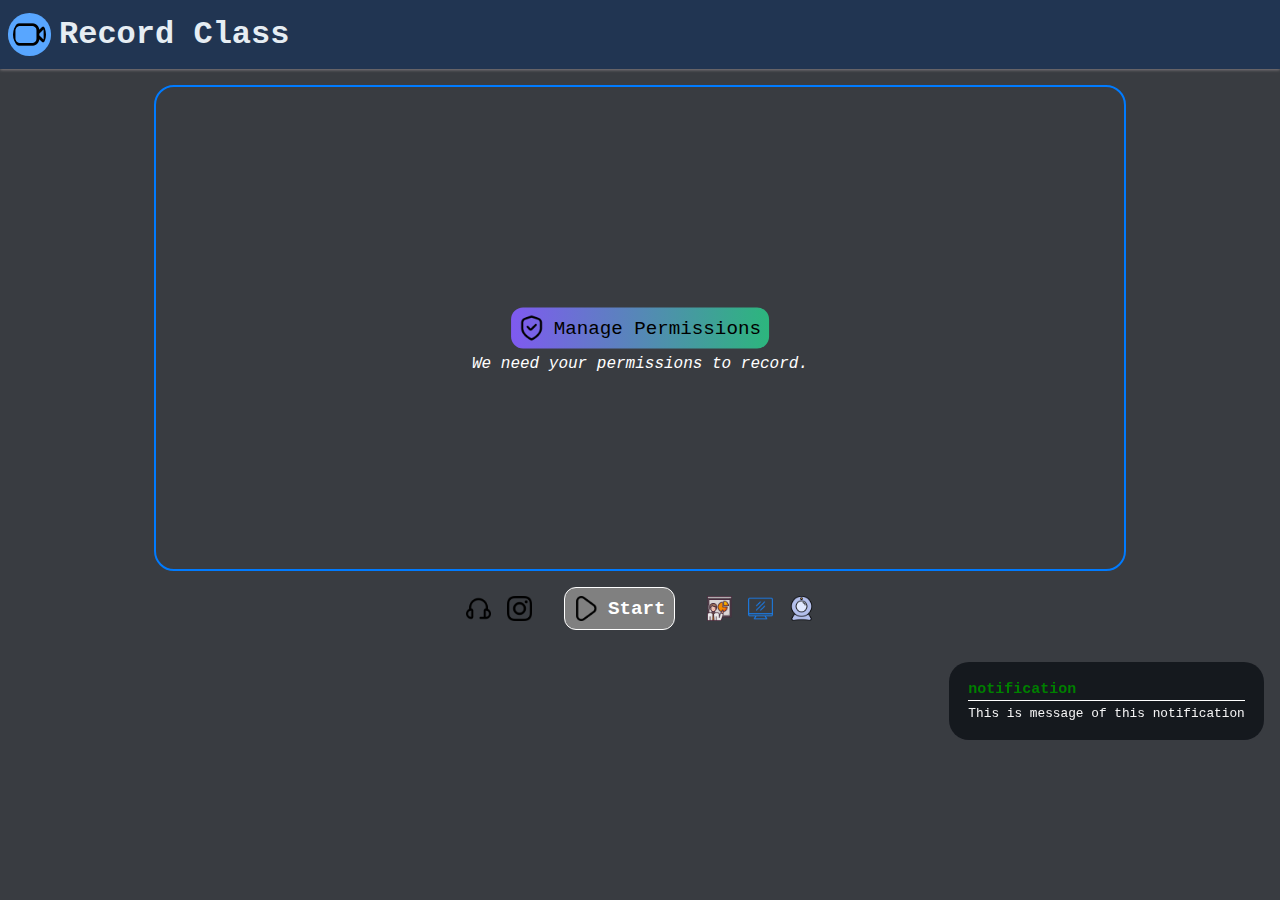
==== index.html @ d0dd2c35 "working on ui" ====
<!DOCTYPE html>
<html lang="en">
<head>
    <meta charset="UTF-8">
    <meta name="viewport" content="width=device-width, initial-scale=1.0">
    <title>Record Class</title>
    <link rel="stylesheet" href="./css/style.css"> 
</head>
<body>
    <header>
        <div class="title">
            <img class="title__icon" src="assets/icons/record.png" alt="logo" width="auto" height="27">
            <h1 class="title__text">Record Class</h1>
        </div>
    </header>

    <div class="preview-container">
        <video id="preview" class="preview"></video>
        <p class="info preview-container__center">We need your permissions to record. </p>

        <button class="btn preview-container__center btn__gradient"> 
            <img src="assets/icons/shield.png" alt="logo" width="25" height="auto"> 
            <span>Manage Permissions </span>
        </button>

        <div class="modal preview-container__center">
            <div class="modal__content">
                <h2 class="title"> Grand Permission? </h2>
                <div class="btn-group">
                    <button class="btn btn__cancel"> Cancel </button>
                    <button class="btn btn__okay"> Proceed </button>
                </div>
            </div>
        </div>
    </div>
    <canvas id="mixCanvas" class="hide"></canvas>

    <div class="controls">
        <div class="system">
            <img src="assets/icons/microphone.png" alt="logo" width="25" height="auto"> 
            <img src="assets/icons/camera.png" alt="logo" width="25" height="auto"> 
        </div>
        <button class="btn rounded btn__gradient" disabled>
            <img src="assets/icons/play.png" alt="logo" width="25" height="auto"> 
            <span id="play-pause">Start</span>
        </button>
        <div class="video_options">
            <img src="assets/images/presentation.png" alt="logo" width="25" height="auto"> 
            <img src="assets/images/screen.png" alt="logo" width="25" height="auto">
            <img src="assets/images/webcam.png" alt="logo" width="25" height="auto"> 
        </div>
    </div>

    <div class="notification notifation-open">
        <h3 class="title"> notification </h3>
        <p class="message"> This is message of this notification </p>
    </div>

    <script src="./js/main.js" type="module"></script>
</body>
</html>
---- css/style.css ----
.btn {
  border-radius: 12px;
  outline: none;
  border: none;
  background-color: rgba(61, 157, 155, 0.792);
  padding: 0.5rem;
  font-size: 1.2rem;
  max-height: 3rem;
  text-align: center;
  display: flex;
  align-items: center;
  gap: 0.6rem;
}
.btn__gradient {
  background: linear-gradient(to right, #7f5af0, #2cb67d);
}
.btn:hover {
  box-shadow: 0px 2px 5px rgba(212, 220, 240, 0.629);
  transition: all 0.5s;
  scale: 1.05 center center;
}
.btn .rounded {
  border-radius: 100%;
  color: rebeccapurple;
}
.btn:disabled {
  background: gray;
  border: 1px white solid;
  color: white;
  font-weight: bold;
}
.btn__okay {
  background-color: aqua;
}
.btn__cancel {
  background-color: red;
}

header {
  padding: 1rem;
  background: #213552;
  box-shadow: rgba(236, 215, 215, 0.408) 0px 1px 3px;
}
header .title__icon {
  border-radius: 50%;
  background-color: #58a6ff;
  padding: 0.2rem;
  font-style: normal;
  cursor: grab;
}
header .title__text {
  color: #e6edf3;
}
header:hover {
  border: red 1px;
}

.controls {
  display: flex;
  justify-content: center;
  align-items: center;
  width: 100%;
  gap: 2rem;
}
.controls .system {
  display: flex;
  gap: 1rem;
}
.controls .video_options {
  display: flex;
  gap: 1rem;
}

.preview {
  height: 38vw;
  border: 2px solid #007bff;
  aspect-ratio: 4/2;
  border-radius: 20px;
  cursor: pointer;
}

.preview-container {
  padding: 1rem;
  display: flex;
  justify-content: center;
  width: 100%;
  position: relative;
}
.preview-container__center {
  left: 50%;
  top: 50%;
  position: absolute;
  transform: translateX(-50%) translateY(-50%);
}
.preview-container .info {
  transform: translateY(150%) translateX(-50%);
  color: white;
  font-style: italic;
}
.preview-container .modal {
  position: fixed;
  width: 100%;
  height: 100%;
  display: flex;
  justify-content: center;
  align-items: center;
  align-items: center;
  background-color: rgba(58, 46, 46, 0.607);
  -webkit-backdrop-filter: blur(60);
          backdrop-filter: blur(60);
  display: none;
}
.preview-container .modal__content {
  background-color: #161b22;
  padding: 3rem;
  border-radius: 15px;
  color: white;
  width: 400px;
}
.preview-container .modal__content .title {
  font-style: normal;
  font-size: 1.5rem;
  margin-bottom: 0.5rem;
}
.preview-container .modal__content .btn-group {
  display: flex;
  flex-direction: column;
  justify-content: end;
  align-items: end;
  margin-top: 1rem;
  width: 100%;
  gap: 5px;
}

.notification {
  position: fixed;
  bottom: 10rem;
  right: 1rem;
  background-color: rgba(13, 17, 23, 0.8196078431);
  border-radius: 20px;
  padding: 1.2rem;
  color: whitesmoke;
  font-family: "Times New Roman", Times, serif;
  font-size: 0.8rem;
}
.notification .title {
  border-bottom: white solid 1px;
  padding-bottom: 0.2rem;
  color: green;
}
.notification .message {
  margin-top: 0.3rem;
}

.notifation-open {
  animation: notification-appear 1s ease-in-out forwards;
}

.notifation-close {
  animation: notification-hide 1s ease-in-out forwards;
}

@keyframes notification-appear {
  0% {
    bottom: -2rem;
    opacity: 0;
    display: block;
  }
  80% {
    bottom: 11rem;
    opacity: 1;
  }
  100% {
    bottom: 10rem;
  }
}
@keyframes notification-hide {
  100% {
    bottom: 10rem;
  }
  100% {
    bottom: -2rem;
    opacity: 0;
    display: none;
  }
}
* {
  padding: 0px;
  margin: 0px;
  box-sizing: border-box;
  font-family: "Courier New", Courier, monospace;
}

body {
  background: rgba(13, 17, 23, 0.8196078431);
  padding: 0px;
}

.title {
  display: flex;
  flex-direction: row;
  justify-content: start;
  align-items: center;
  gap: 1rem;
}
.title__icon {
  background-color: 52;
  scale: 1.6;
  text-decoration: none;
}
.title icon {
  background-color: red;
}

.hide {
  display: none;
}/*# sourceMappingURL=style.css.map */
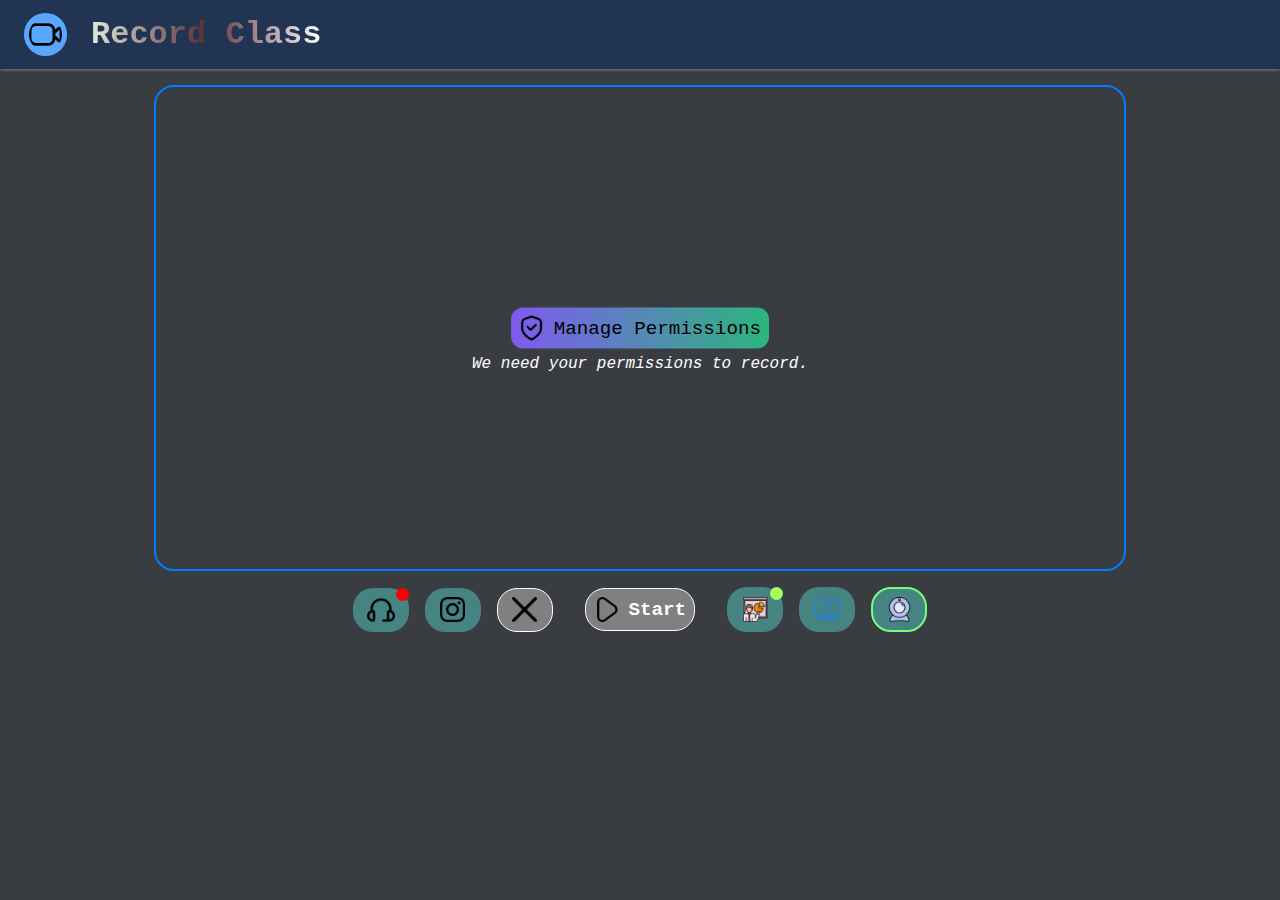
==== commit a5aaf4d7: "preview save button and permission" ====
--- a/index.html
+++ b/index.html
@@ -3,8 +3,9 @@
 <head>
     <meta charset="UTF-8">
     <meta name="viewport" content="width=device-width, initial-scale=1.0">
-    <title>Record Class</title>
+    <title>Record Presentation </title>
     <link rel="stylesheet" href="./css/style.css"> 
+    <link rel="icon" href="./assets/icons/icon.ico">
 </head>
 <body>
     <header>
@@ -16,46 +17,69 @@
 
     <div class="preview-container">
         <video id="preview" class="preview"></video>
-        <p class="info preview-container__center">We need your permissions to record. </p>
+        <p id="permissionInfoText" class="info preview-container__center">We need your permissions to record. </p>
 
-        <button class="btn preview-container__center btn__gradient"> 
+        <button id="manage-permission" class="btn preview-container__center btn__gradient"> 
             <img src="assets/icons/shield.png" alt="logo" width="25" height="auto"> 
             <span>Manage Permissions </span>
         </button>
 
-        <div class="modal preview-container__center">
-            <div class="modal__content">
-                <h2 class="title"> Grand Permission? </h2>
-                <div class="btn-group">
-                    <button class="btn btn__cancel"> Cancel </button>
-                    <button class="btn btn__okay"> Proceed </button>
-                </div>
+        <button id="startPreview" class="btn preview-container__center btn__gradient hidden"> 
+            <img src="assets/icons/play.png" alt="logo" width="25" height="auto"> 
+            <span> Start Preview </span>
+        </button>
+
+        <button id="save-video" class="btn preview-container__center btn__gradient hidden"> 
+            <img src="assets/icons/play_fill.png" alt="logo" width="25" height="auto"> 
+            <span> Save Video </span>
+        </button>
+    </div>
+    <canvas id="mixCanvas" class="hidden"></canvas>
+
+    <div class="controls">
+        <div class="system">
+            <button id="microphoneIcon" class="btn dot error">
+                <img src="assets/icons/microphone.png" alt="logo" width="28" height="auto" class="btn__icon" data-tooltip="Microphone"> 
+            </button>
+            <button id="cameraIcon" class="btn">
+                <img src="assets/icons/camera.png" alt="logo" width="25" height="auto" class="btn__icon"> 
+            </button>
+            <button id="closeButton" class="btn" disabled>
+                <img src="assets/icons/close.png" alt="logo" width="25" height="auto" class="btn__icon disabed"> 
+            </button>
+        </div>
+        <button id="startButton" class="btn rounded btn__gradient play" disabled>
+            <img src="assets/icons/play.png" alt="logo" width="25" height="auto" class="btn__icon"> 
+            <span id="play-pause">Start</span>
+        </button>
+        <div class="video_options">
+            <button id="presentationIcon" class="btn dot">
+                <img src="assets/images/presentation.png" alt="logo" width="25" height="auto" class="btn__icon"> 
+            </button>
+            <button id="screenIcon" class="btn">
+                <img src="assets/images/screen.png" alt="logo" width="25" height="auto" class="btn__icon">
+            </button>
+            <button id="webcamIcon" class="btn active">
+                <img src="assets/images/webcam.png" alt="logo" width="25" height="auto" class="btn__icon"> 
+            </button>
+        </div>
+    </div>
+
+    <div id="permission-modal" class="modal preview-container__center">
+        <div class="modal__content">
+            <h2 class="title"> Grand Permission? </h2>
+            <div class="btn-group">
+                <button id="modalProceedButton"  class="btn btn__okay"> Proceed </button>
+                <button id="modalCancelButton" class="btn btn__cancel"> Cancel </button>
             </div>
         </div>
     </div>
-    <canvas id="mixCanvas" class="hide"></canvas>
 
-    <div class="controls">
-        <div class="system">
-            <img src="assets/icons/microphone.png" alt="logo" width="25" height="auto"> 
-            <img src="assets/icons/camera.png" alt="logo" width="25" height="auto"> 
-        </div>
-        <button class="btn rounded btn__gradient" disabled>
-            <img src="assets/icons/play.png" alt="logo" width="25" height="auto"> 
-            <span id="play-pause">Start</span>
-        </button>
-        <div class="video_options">
-            <img src="assets/images/presentation.png" alt="logo" width="25" height="auto"> 
-            <img src="assets/images/screen.png" alt="logo" width="25" height="auto">
-            <img src="assets/images/webcam.png" alt="logo" width="25" height="auto"> 
-        </div>
-    </div>
-
-    <div class="notification notifation-open">
+    <div id="notification" class="notification">
         <h3 class="title"> notification </h3>
         <p class="message"> This is message of this notification </p>
     </div>
 
-    <script src="./js/main.js" type="module"></script>
+    <script src="/js/main.js" type="module"></script>
 </body>
 </html>--- a/css/style.css
+++ b/css/style.css
@@ -2,7 +2,7 @@
   border-radius: 12px;
   outline: none;
   border: none;
-  background-color: rgba(61, 157, 155, 0.792);
+  background-color: rgba(72, 151, 149, 0.792);
   padding: 0.5rem;
   font-size: 1.2rem;
   max-height: 3rem;
@@ -14,10 +14,12 @@
 .btn__gradient {
   background: linear-gradient(to right, #7f5af0, #2cb67d);
 }
+.btn__icon {
+  margin-inline: auto;
+}
 .btn:hover {
   box-shadow: 0px 2px 5px rgba(212, 220, 240, 0.629);
   transition: all 0.5s;
-  scale: 1.05 center center;
 }
 .btn .rounded {
   border-radius: 100%;
@@ -40,16 +42,21 @@
   padding: 1rem;
   background: #213552;
   box-shadow: rgba(236, 215, 215, 0.408) 0px 1px 3px;
+  padding-inline: 2rem;
 }
 header .title__icon {
   border-radius: 50%;
   background-color: #58a6ff;
   padding: 0.2rem;
   font-style: normal;
-  cursor: grab;
+  pointer-events: none;
+  margin-right: 1rem;
 }
 header .title__text {
-  color: #e6edf3;
+  color: transparent;
+  background: linear-gradient(to right, rgb(223, 236, 220), rgb(90, 42, 54), rgb(255, 255, 255));
+  -webkit-background-clip: text;
+          background-clip: text;
 }
 header:hover {
   border: red 1px;
@@ -69,6 +76,38 @@
 .controls .video_options {
   display: flex;
   gap: 1rem;
+}
+.controls .video_options .active {
+  border: rgb(115, 255, 124) 2px solid;
+}
+.controls .btn {
+  border-radius: 20px;
+  padding: 0.5rem;
+  width: 56px;
+  position: relative;
+}
+.controls .btn .active {
+  border: #2cb67d 1px solid;
+}
+.controls .btn:hover {
+  scale: 0.9;
+}
+.controls .dot::after {
+  content: " ";
+  display: block;
+  background-color: rgb(167, 252, 93);
+  border-radius: 50%;
+  position: absolute;
+  top: 0rem;
+  right: 0rem;
+  height: 13px;
+  width: 13px;
+}
+.controls .error::after {
+  background-color: red;
+}
+.controls .play {
+  width: auto;
 }
 
 .preview {
@@ -97,44 +136,10 @@
   color: white;
   font-style: italic;
 }
-.preview-container .modal {
-  position: fixed;
-  width: 100%;
-  height: 100%;
-  display: flex;
-  justify-content: center;
-  align-items: center;
-  align-items: center;
-  background-color: rgba(58, 46, 46, 0.607);
-  -webkit-backdrop-filter: blur(60);
-          backdrop-filter: blur(60);
-  display: none;
-}
-.preview-container .modal__content {
-  background-color: #161b22;
-  padding: 3rem;
-  border-radius: 15px;
-  color: white;
-  width: 400px;
-}
-.preview-container .modal__content .title {
-  font-style: normal;
-  font-size: 1.5rem;
-  margin-bottom: 0.5rem;
-}
-.preview-container .modal__content .btn-group {
-  display: flex;
-  flex-direction: column;
-  justify-content: end;
-  align-items: end;
-  margin-top: 1rem;
-  width: 100%;
-  gap: 5px;
-}
 
 .notification {
   position: fixed;
-  bottom: 10rem;
+  bottom: -8rem;
   right: 1rem;
   background-color: rgba(13, 17, 23, 0.8196078431);
   border-radius: 20px;
@@ -146,44 +151,89 @@
 .notification .title {
   border-bottom: white solid 1px;
   padding-bottom: 0.2rem;
-  color: green;
+  color: white;
 }
 .notification .message {
   margin-top: 0.3rem;
 }
 
-.notifation-open {
-  animation: notification-appear 1s ease-in-out forwards;
-}
-
-.notifation-close {
-  animation: notification-hide 1s ease-in-out forwards;
+.notification-open {
+  animation: notification-appear 2s ease-in-out forwards;
+}
+
+.notification-close {
+  animation: notification-hide 2s ease-in-out forwards;
 }
 
 @keyframes notification-appear {
   0% {
     bottom: -2rem;
     opacity: 0;
-    display: block;
   }
   80% {
     bottom: 11rem;
     opacity: 1;
   }
+  60% {
+    bottom: 10rem;
+  }
   100% {
     bottom: 10rem;
   }
 }
 @keyframes notification-hide {
-  100% {
+  0% {
     bottom: 10rem;
+    opacity: 1;
   }
   100% {
     bottom: -2rem;
     opacity: 0;
-    display: none;
-  }
-}
+  }
+}
+@keyframes modal-appear {
+  0% {
+    opacity: 0;
+  }
+  100% {
+    opacity: 1;
+  }
+}
+.modal {
+  position: fixed;
+  display: flex;
+  justify-content: center;
+  align-items: center;
+  background-color: rgba(58, 46, 46, 0.607);
+  -webkit-backdrop-filter: blur(60);
+          backdrop-filter: blur(60);
+  display: none;
+  animation: modal-appear 0.2s linear;
+  z-index: 10;
+}
+.modal__content {
+  background-color: #161b22;
+  padding: 3rem;
+  border-radius: 15px;
+  color: white;
+  width: 400px;
+  margin: auto;
+}
+.modal__content .title {
+  font-style: normal;
+  font-size: 1.5rem;
+  margin-bottom: 0.5rem;
+}
+.modal__content .btn-group {
+  display: flex;
+  flex-direction: column;
+  justify-content: end;
+  align-items: end;
+  margin-top: 1rem;
+  width: 100%;
+  gap: 5px;
+}
+
 * {
   padding: 0px;
   margin: 0px;
@@ -212,6 +262,6 @@
   background-color: red;
 }
 
-.hide {
+.hidden {
   display: none;
 }/*# sourceMappingURL=style.css.map */